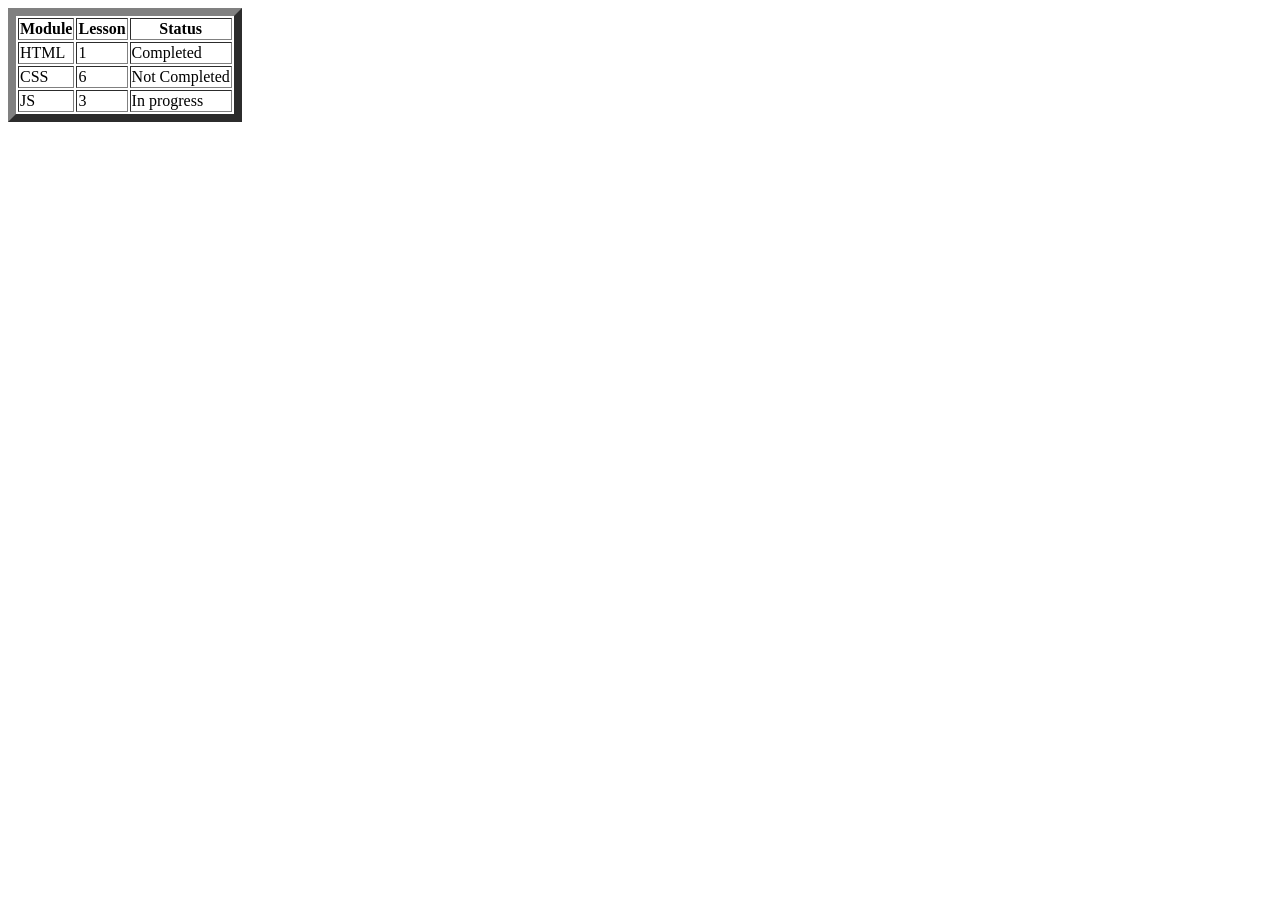
==== index.html @ dbeafcd5 "L3/A3" ====
<!DOCTYPE html> <!-- What is Document Type -->
<html>
  <head>
    <!-- title of a webpage -->
    <title>HTML lists</title>
    
  </head>
	
  <body>
    <table border="8" >
      <tr>
        <th>Module</th>
        <th>Lesson</th>
        <th>Status</th>
      </tr>
      <tr>
        <td>HTML</td>
        <td>1</td>
        <td>Completed</td>
      </tr>
      <tr>
        <td>CSS</td>
        <td>6</td>
        <td>Not Completed</td>
      </tr>
      <tr>
        <td>JS</td>
        <td>3</td>
        <td>In progress</td>
      </tr>
    </table>
  </body>
	
</html>
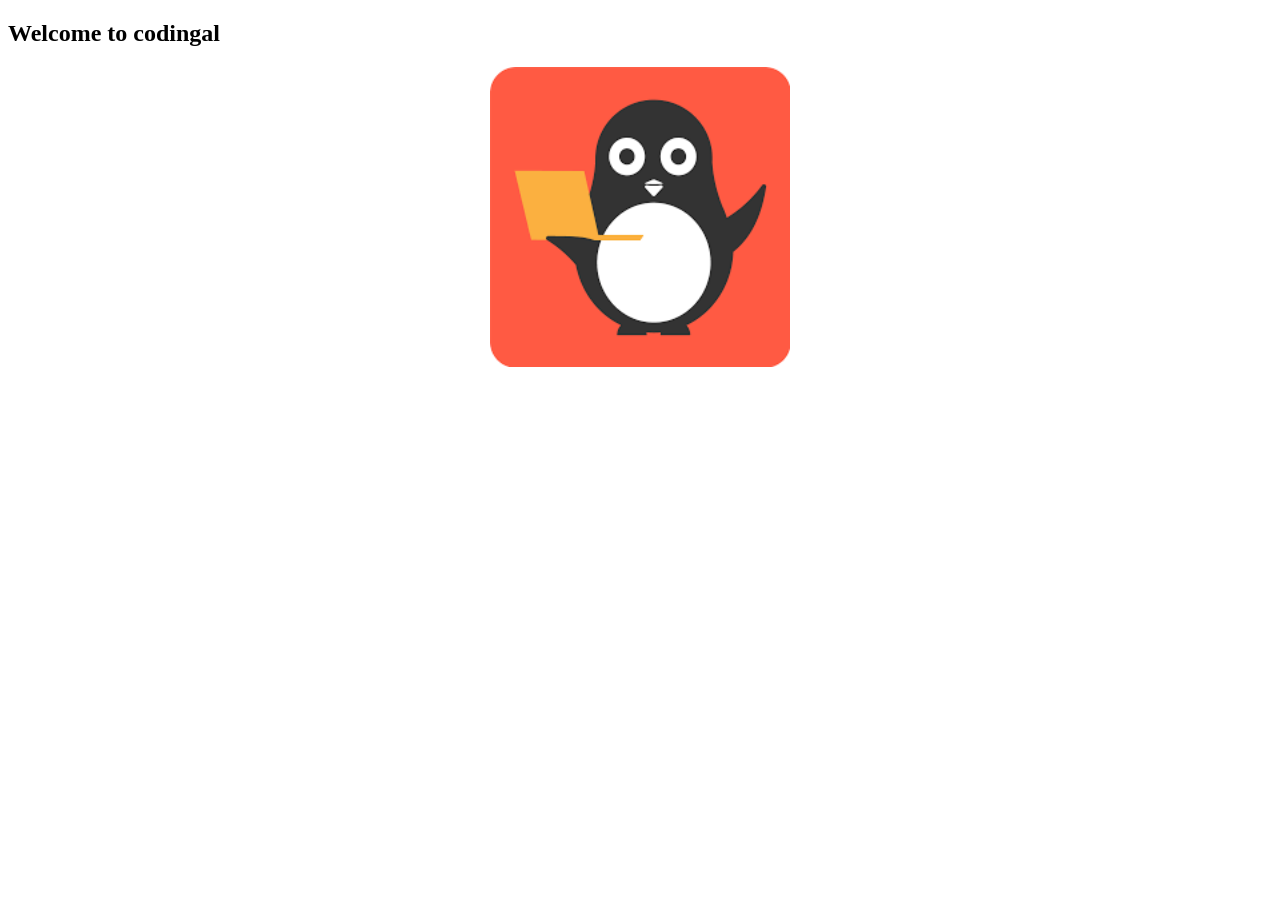
==== commit 9622b57c: "L4/A1" ====
--- a/index.html
+++ b/index.html
@@ -7,28 +7,10 @@
   </head>
 	
   <body>
-    <table border="8" >
-      <tr>
-        <th>Module</th>
-        <th>Lesson</th>
-        <th>Status</th>
-      </tr>
-      <tr>
-        <td>HTML</td>
-        <td>1</td>
-        <td>Completed</td>
-      </tr>
-      <tr>
-        <td>CSS</td>
-        <td>6</td>
-        <td>Not Completed</td>
-      </tr>
-      <tr>
-        <td>JS</td>
-        <td>3</td>
-        <td>In progress</td>
-      </tr>
-    </table>
+    <h2>Welcome to codingal</h2>
+    <center>
+      <img src="download.png" alt="plants" width="300" height="300" >
+    </center>
   </body>
 	
 </html>
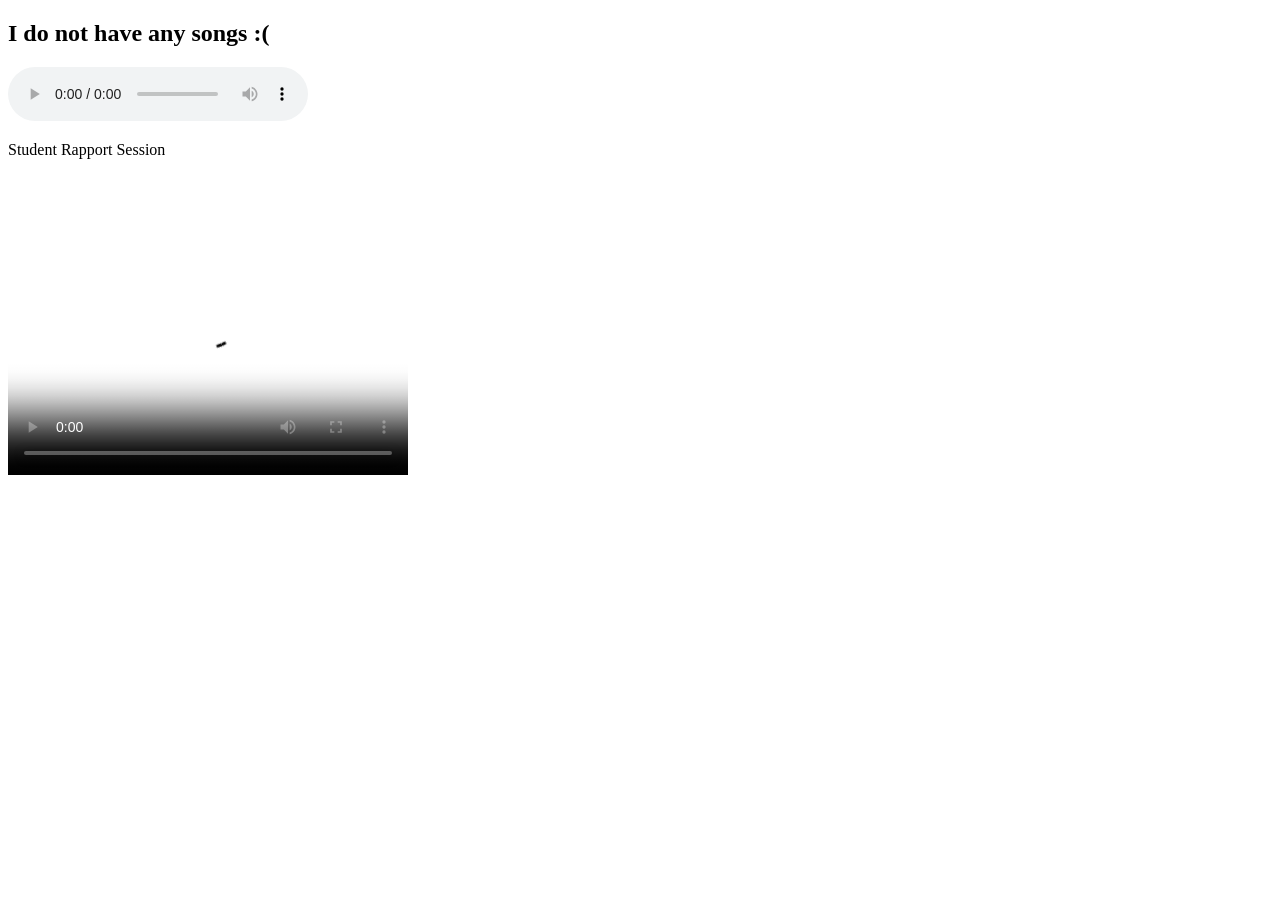
==== commit 51ae9889: "L4/A2" ====
--- a/index.html
+++ b/index.html
@@ -7,10 +7,19 @@
   </head>
 	
   <body>
-    <h2>Welcome to codingal</h2>
-    <center>
-      <img src="download.png" alt="plants" width="300" height="300" >
-    </center>
+    <h2> I do not have any songs :(</h2>
+      <audio controls autoplay>
+      <source src="name.mp3" type="audio/mpeg">
+      Your browser does not support the audio tag.
+      </audio>
+  
+    <p>Student Rapport Session</p>
+    <video width="400" height="300" controls autoplay poster="image.jpg" loop>
+        <source src="Rapport.mp4" type="video/mp4">
+        Your browser does not support the video tag
+    </video>
+  
+  </body>
   </body>
 	
 </html>
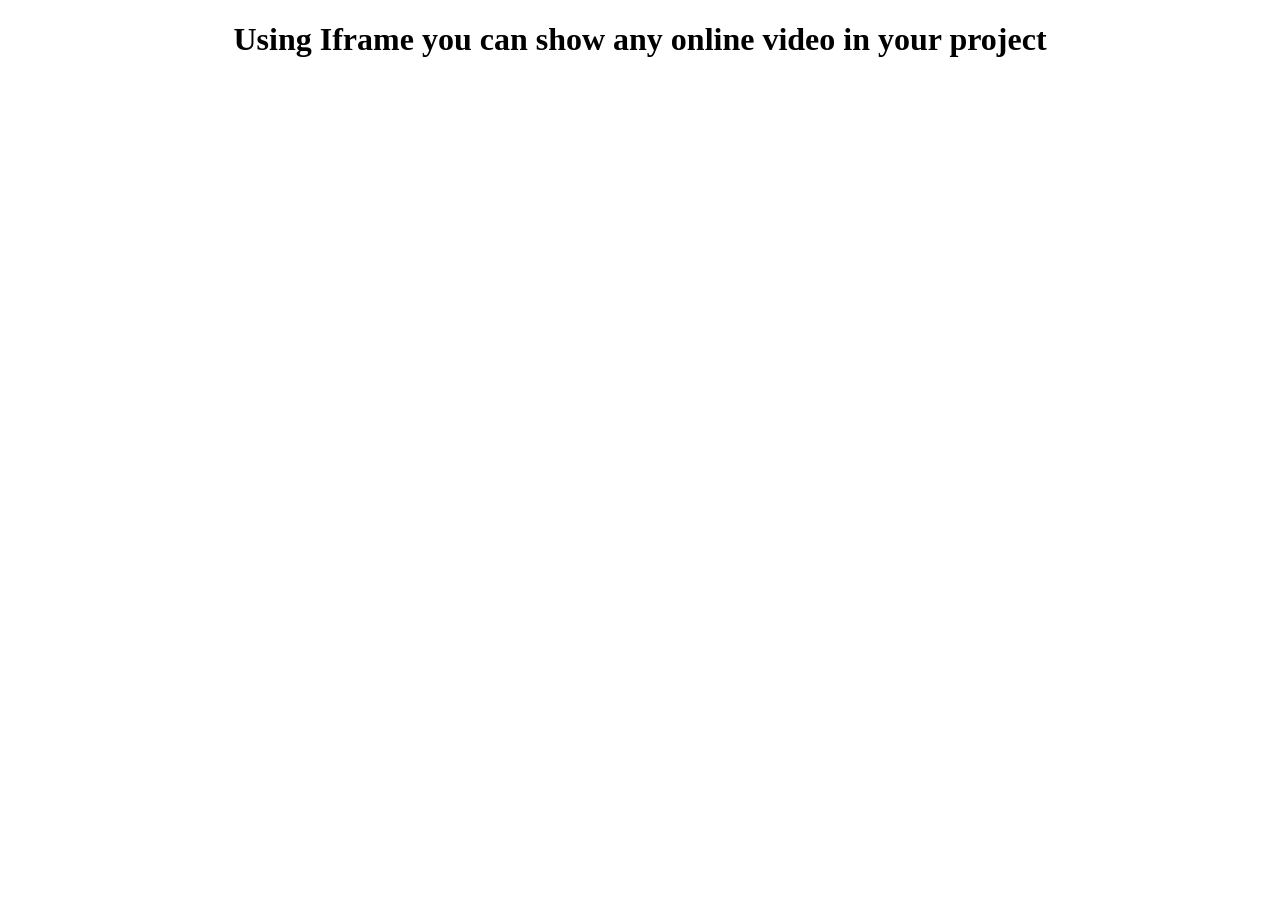
==== commit 64a6c005: "L4/A3" ====
--- a/index.html
+++ b/index.html
@@ -1,26 +1,21 @@
-<!DOCTYPE html> <!-- What is Document Type -->
+<!DOCTYPE html>
 <html>
   <head>
-    <!-- title of a webpage -->
     <title>HTML lists</title>
-    
   </head>
-	
+
   <body>
-    <h2> I do not have any songs :(</h2>
-      <audio controls autoplay>
-      <source src="name.mp3" type="audio/mpeg">
-      Your browser does not support the audio tag.
-      </audio>
-  
-    <p>Student Rapport Session</p>
-    <video width="400" height="300" controls autoplay poster="image.jpg" loop>
-        <source src="Rapport.mp4" type="video/mp4">
-        Your browser does not support the video tag
-    </video>
-  
+    <center>
+      <h1>Using Iframe you can show any online video in your project</h1>
+
+      <iframe 
+        width="500" 
+        height="400" 
+        src="https://www.youtube.com/embed/SEHvTcoSMYA?autoplay=1&mute=0" 
+        frameborder="0"
+        allow="autoplay; encrypted-media"
+        allowfullscreen>
+      </iframe>
+    </center>
   </body>
-  </body>
-	
 </html>
-
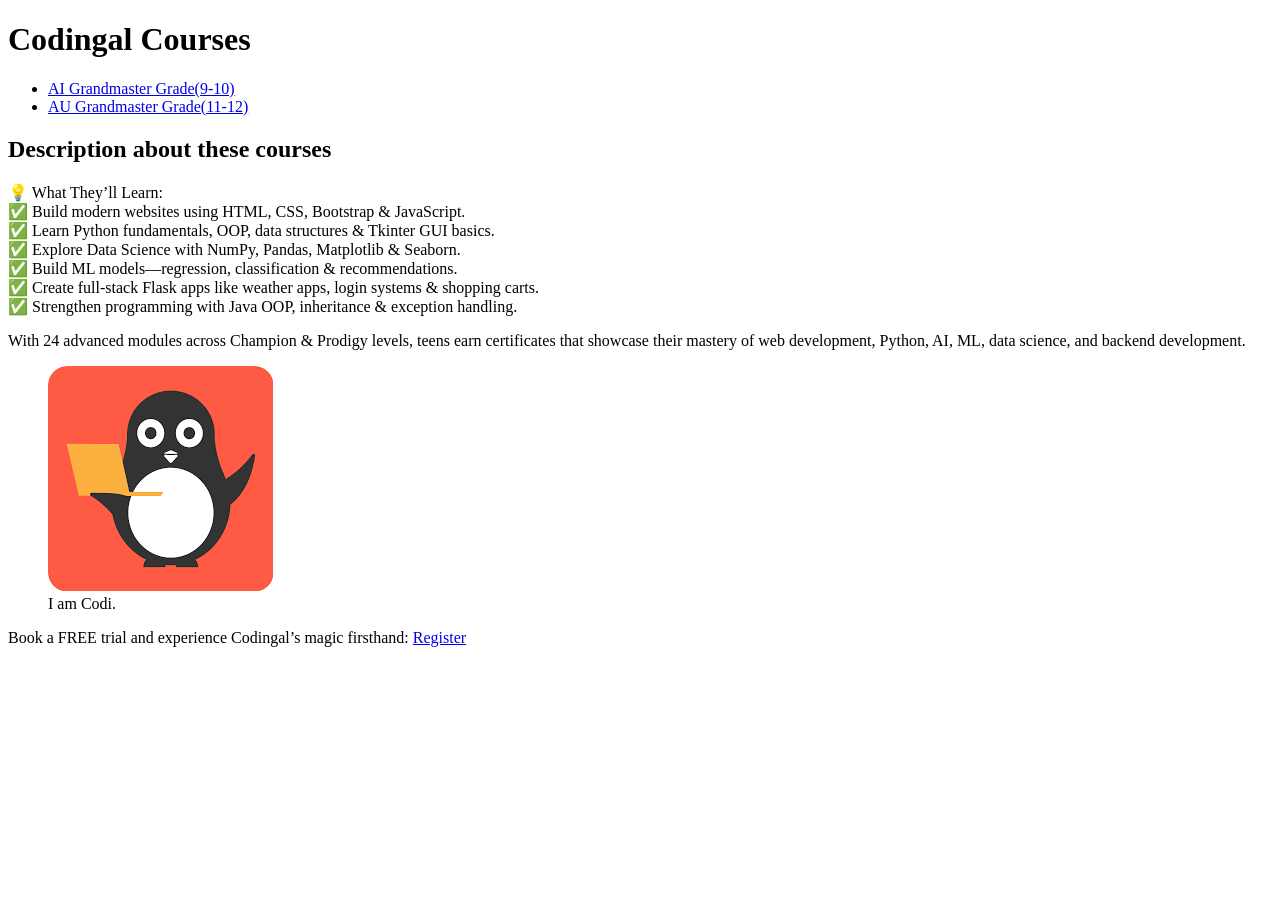
==== commit 68bf3cf0: "L5/A1" ====
--- a/index.html
+++ b/index.html
@@ -1,21 +1,49 @@
 <!DOCTYPE html>
 <html>
   <head>
-    <title>HTML lists</title>
+    <title>Semantics HTML</title>
   </head>
 
   <body>
-    <center>
-      <h1>Using Iframe you can show any online video in your project</h1>
-
-      <iframe 
-        width="500" 
-        height="400" 
-        src="https://www.youtube.com/embed/SEHvTcoSMYA?autoplay=1&mute=0" 
-        frameborder="0"
-        allow="autoplay; encrypted-media"
-        allowfullscreen>
-      </iframe>
-    </center>
+    <header>
+      <h1>Codingal Courses</h1>
+      <nav>
+        <ul>
+          <li><a href="https://www.youtube.com/watch?v=ZJZ1co62vv0">AI Grandmaster Grade(9-10)</a></li>
+          <li><a href="https://www.youtube.com/watch?v=SEHvTcoSMYA">AU Grandmaster Grade(11-12)</a></li>
+        </ul>
+      </nav>
+    </header>
+    
+    <main>
+      <section>
+        <article>
+          <h2>Description about these courses</h2>
+          <p>
+            💡 What They’ll Learn: <br>
+            ✅ Build modern websites using HTML, CSS, Bootstrap & JavaScript. <br>
+            ✅ Learn Python fundamentals, OOP, data structures & Tkinter GUI basics. <br>
+            ✅ Explore Data Science with NumPy, Pandas, Matplotlib & Seaborn. <br>
+            ✅ Build ML models—regression, classification & recommendations. <br>
+            ✅ Create full-stack Flask apps like weather apps, login systems & shopping carts. <br>
+            ✅ Strengthen programming with Java OOP, inheritance & exception handling.
+        </article>
+        <aside>
+          <p>With 24 advanced modules across Champion & Prodigy levels, teens earn certificates that showcase their mastery of web development, Python, AI, ML, data science, and backend development.
+          </p> 
+        </aside>
+      </section> 
+      <figure>
+        <img src="download.png"/>
+        <figcaption>I am Codi.</figcaption>
+      </figure>  
+      
+         
+    </main>
+    
+    <footer>
+      <p>Book a FREE trial and experience Codingal’s magic firsthand: <a href="https://www.codingal.com/register/">Register</a></p>
+    </footer>
+              
   </body>
 </html>
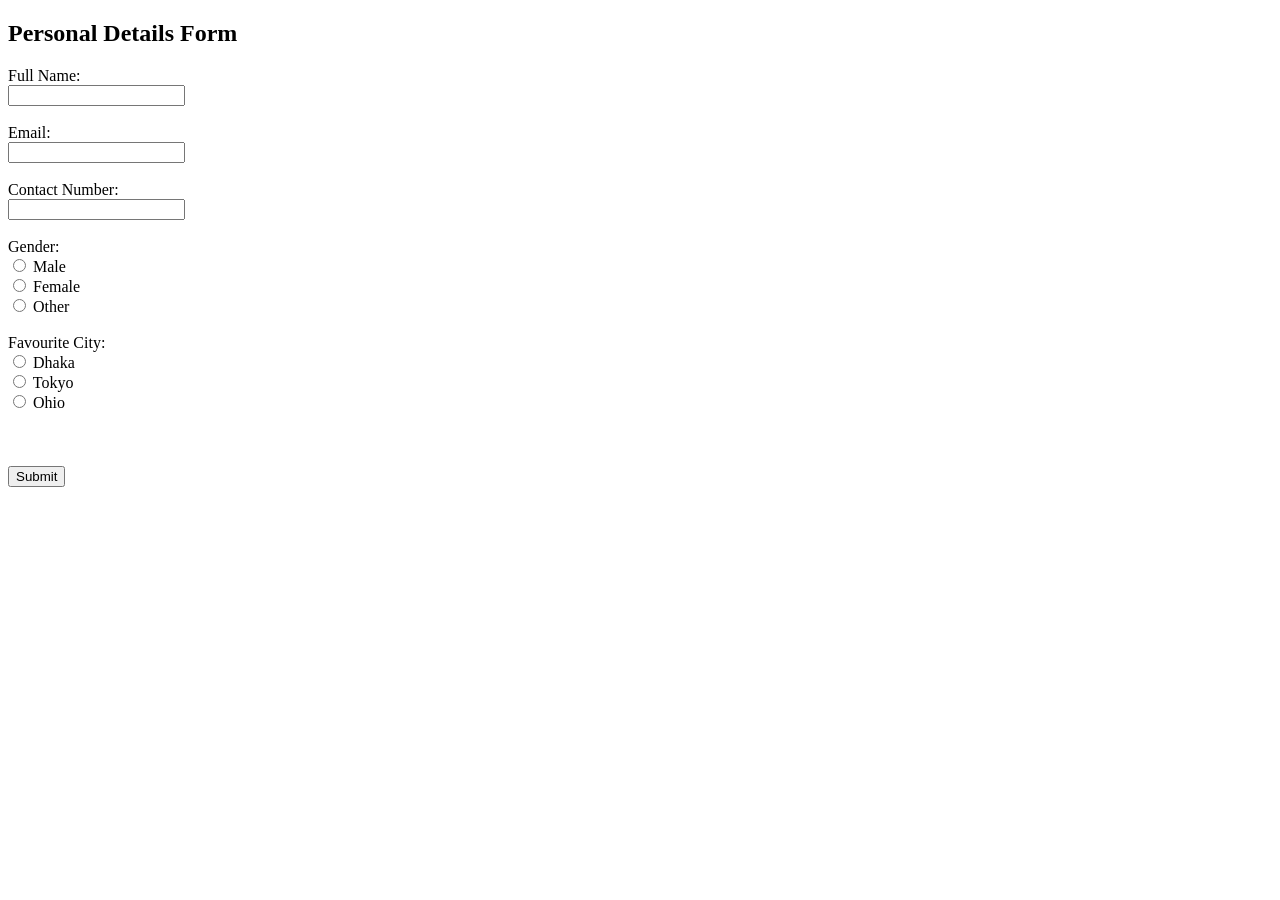
==== commit 5d7233f8: "L6/A1" ====
--- a/index.html
+++ b/index.html
@@ -1,49 +1,54 @@
 <!DOCTYPE html>
 <html>
-  <head>
-    <title>Semantics HTML</title>
-  </head>
+<head>
+    <title>Personal Details Form</title>
+</head>
 
-  <body>
-    <header>
-      <h1>Codingal Courses</h1>
-      <nav>
-        <ul>
-          <li><a href="https://www.youtube.com/watch?v=ZJZ1co62vv0">AI Grandmaster Grade(9-10)</a></li>
-          <li><a href="https://www.youtube.com/watch?v=SEHvTcoSMYA">AU Grandmaster Grade(11-12)</a></li>
-        </ul>
-      </nav>
-    </header>
-    
-    <main>
-      <section>
-        <article>
-          <h2>Description about these courses</h2>
-          <p>
-            💡 What They’ll Learn: <br>
-            ✅ Build modern websites using HTML, CSS, Bootstrap & JavaScript. <br>
-            ✅ Learn Python fundamentals, OOP, data structures & Tkinter GUI basics. <br>
-            ✅ Explore Data Science with NumPy, Pandas, Matplotlib & Seaborn. <br>
-            ✅ Build ML models—regression, classification & recommendations. <br>
-            ✅ Create full-stack Flask apps like weather apps, login systems & shopping carts. <br>
-            ✅ Strengthen programming with Java OOP, inheritance & exception handling.
-        </article>
-        <aside>
-          <p>With 24 advanced modules across Champion & Prodigy levels, teens earn certificates that showcase their mastery of web development, Python, AI, ML, data science, and backend development.
-          </p> 
-        </aside>
-      </section> 
-      <figure>
-        <img src="download.png"/>
-        <figcaption>I am Codi.</figcaption>
-      </figure>  
-      
-         
-    </main>
-    
-    <footer>
-      <p>Book a FREE trial and experience Codingal’s magic firsthand: <a href="https://www.codingal.com/register/">Register</a></p>
-    </footer>
-              
-  </body>
+<body>
+
+    <h2>Personal Details Form</h2>
+
+    <form>
+
+        <!-- Name -->
+        <label for="name">Full Name:</label><br>
+        <input type="text" id="name" name="name" required><br><br>
+
+        <!-- Email -->
+        <label for="email">Email:</label><br>
+        <input type="email" id="email" name="email" required><br><br>
+
+        <!-- Masked Contact Number -->
+        <label for="contact">Contact Number:</label><br>
+        <input type="password" id="contact" name="contact" maxlength="10" required><br><br>
+
+        <!-- Gender -->
+        <label>Gender:</label><br>
+        <input type="radio" id="male" name="gender" value="Male">
+        <label for="male">Male</label><br>
+
+        <input type="radio" id="female" name="gender" value="Female">
+        <label for="female">Female</label><br>
+
+        <input type="radio" id="other" name="gender" value="Other">
+        <label for="other">Other</label><br><br>
+
+        <!-- Favourite City -->
+        <label for="city">Favourite City:</label><br>
+        <input type="radio" id="dhaka" name="dhaka" value="Dhaka">
+        <label for="dhaka">Dhaka</label><br>
+
+        <input type="radio" id="tokyo" name="tokyo" value="Tokyo">
+        <label for="tokyo">Tokyo</label><br>
+
+        <input type="radio" id="ohio" name="ohio" value="Ohio">
+        <label for="other">Ohio</label><br><br>
+
+        <br><br>
+
+        <button type="submit">Submit</button>
+
+    </form>
+
+</body>
 </html>
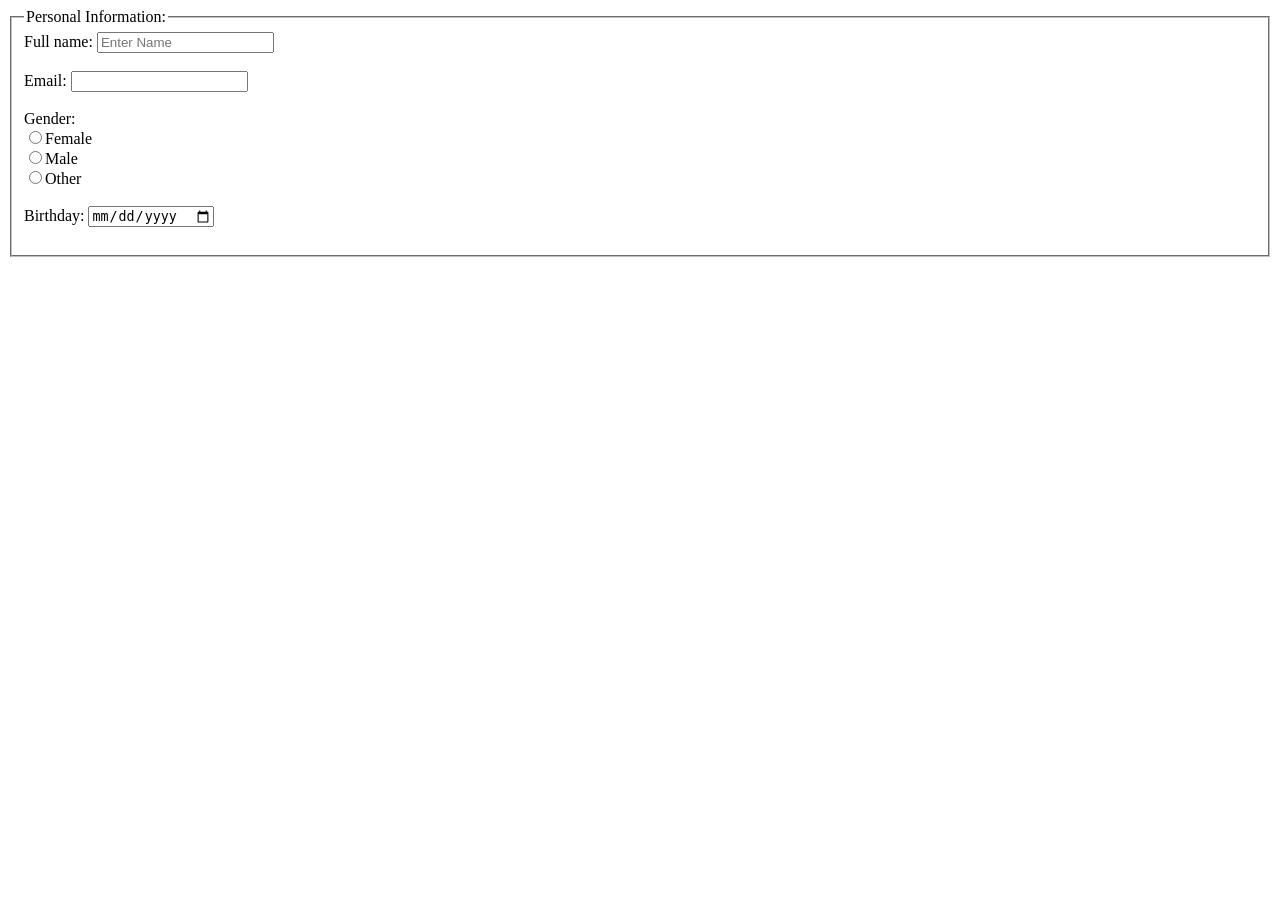
==== commit 7b764bfa: "L6/A2" ====
--- a/index.html
+++ b/index.html
@@ -5,50 +5,22 @@
 </head>
 
 <body>
-
-    <h2>Personal Details Form</h2>
-
-    <form>
-
-        <!-- Name -->
-        <label for="name">Full Name:</label><br>
-        <input type="text" id="name" name="name" required><br><br>
-
-        <!-- Email -->
-        <label for="email">Email:</label><br>
-        <input type="email" id="email" name="email" required><br><br>
-
-        <!-- Masked Contact Number -->
-        <label for="contact">Contact Number:</label><br>
-        <input type="password" id="contact" name="contact" maxlength="10" required><br><br>
-
-        <!-- Gender -->
-        <label>Gender:</label><br>
-        <input type="radio" id="male" name="gender" value="Male">
-        <label for="male">Male</label><br>
-
-        <input type="radio" id="female" name="gender" value="Female">
-        <label for="female">Female</label><br>
-
-        <input type="radio" id="other" name="gender" value="Other">
-        <label for="other">Other</label><br><br>
-
-        <!-- Favourite City -->
-        <label for="city">Favourite City:</label><br>
-        <input type="radio" id="dhaka" name="dhaka" value="Dhaka">
-        <label for="dhaka">Dhaka</label><br>
-
-        <input type="radio" id="tokyo" name="tokyo" value="Tokyo">
-        <label for="tokyo">Tokyo</label><br>
-
-        <input type="radio" id="ohio" name="ohio" value="Ohio">
-        <label for="other">Ohio</label><br><br>
-
-        <br><br>
-
-        <button type="submit">Submit</button>
-
-    </form>
-
+  <form>
+    <fieldset>
+      <!-- The fieldset tag is used to group related elements in a form and draws a box around them-->
+      <legend>Personal Information:</legend>
+      <label>Full name:</label>
+      <!--placeholder attribute can be used to provide extra information about entry to be made-->
+      <input type="text" id="fname" placeholder="Enter Name"><br><br>
+      <label>Email:</label>
+      <input type="text" id="email"><br><br>
+      <label>Gender:</label><br>
+      <input type="radio" id="gender" value="female">Female<br>
+      <input type="radio" id="gender" value="male">Male<br>
+      <input type="radio" id="gender" value="other">Other<br><br>
+      <label>Birthday:</label>
+      <input type="date" id="birthday" name="birthday"><br><br>
+    </fieldset>
+  </form>
 </body>
 </html>
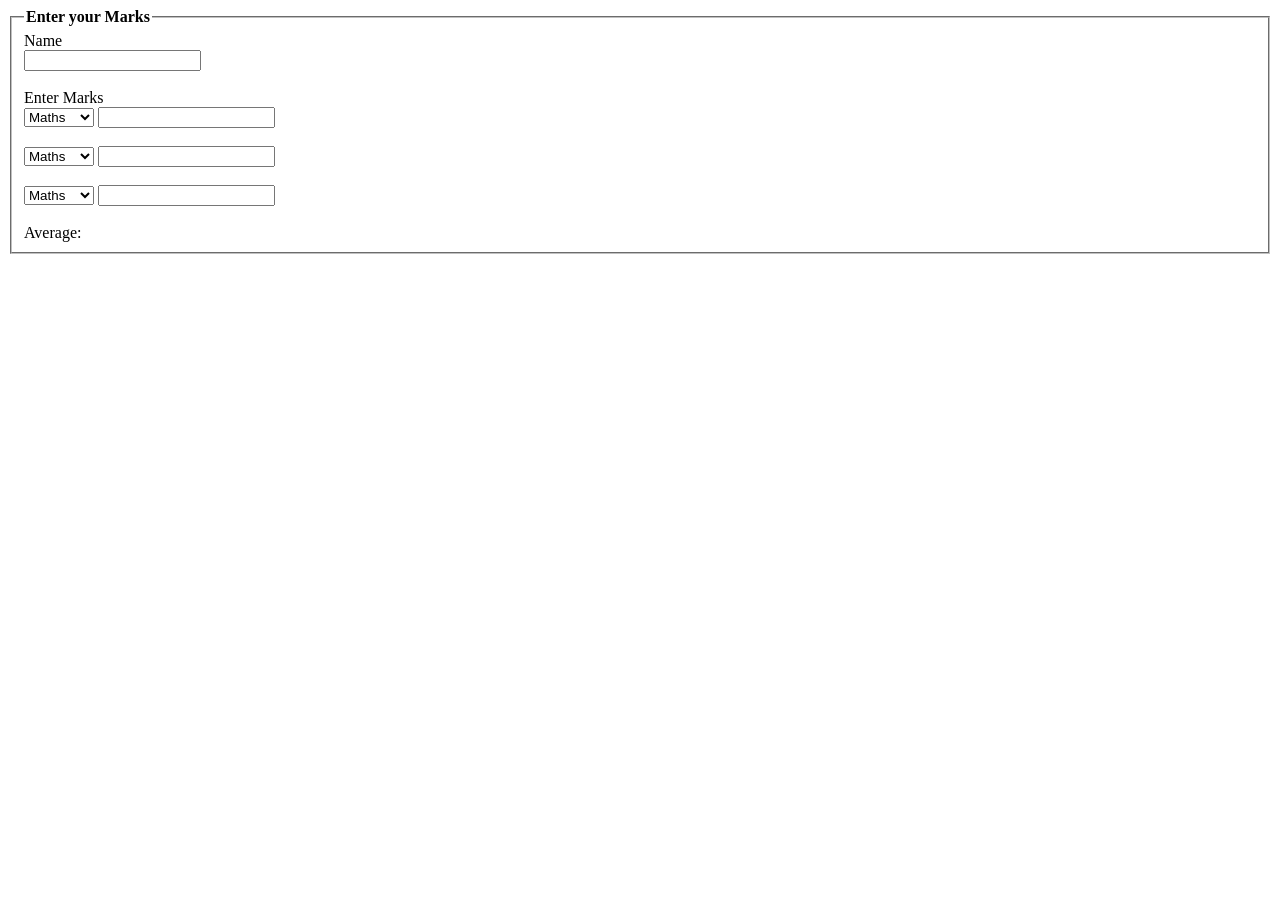
==== commit 3edc21b5: "L6/A3" ====
--- a/index.html
+++ b/index.html
@@ -5,22 +5,33 @@
 </head>
 
 <body>
-  <form>
-    <fieldset>
-      <!-- The fieldset tag is used to group related elements in a form and draws a box around them-->
-      <legend>Personal Information:</legend>
-      <label>Full name:</label>
-      <!--placeholder attribute can be used to provide extra information about entry to be made-->
-      <input type="text" id="fname" placeholder="Enter Name"><br><br>
-      <label>Email:</label>
-      <input type="text" id="email"><br><br>
-      <label>Gender:</label><br>
-      <input type="radio" id="gender" value="female">Female<br>
-      <input type="radio" id="gender" value="male">Male<br>
-      <input type="radio" id="gender" value="other">Other<br><br>
-      <label>Birthday:</label>
-      <input type="date" id="birthday" name="birthday"><br><br>
-    </fieldset>
-  </form>
+	<fieldset>
+		<legend><b>Enter your Marks</b></legend>
+		<form action="/action_page.php"
+			oninput = "x.value=(parseInt(m1.value)+parseInt(m2.value)+parseInt(m3.value))/3">
+			<label>Name</label><br>
+			<input type="text" id="name"><br><br>
+			<label>Enter Marks</label><br>
+			<select name="Subject" id="subject">
+				<option value="Maths">Maths</option>
+				<option value="English">English</option>
+				<option value="Science">Science</option>
+			</select>
+			<input type="number" id="m1" name="m1"><br><br>
+			<select name="Subject2" id="subject2">
+				<option value="Maths">Maths</option>
+				<option value="English">English</option>
+				<option value="Science">Science</option>
+			</select>
+			<input type="number" id="m2" name="m2"><br><br>
+			<select name="Subject3" id="subject3">
+				<option value="Maths">Maths</option>
+				<option value="English">English</option>
+				<option value="Science">Science</option>
+			</select>
+			<input type="number" id="m3" name="m3"><br><br>
+			Average: <output name="x" for="m1 m2 m3"></output>
+		</form>
+	</fieldset>
 </body>
 </html>
